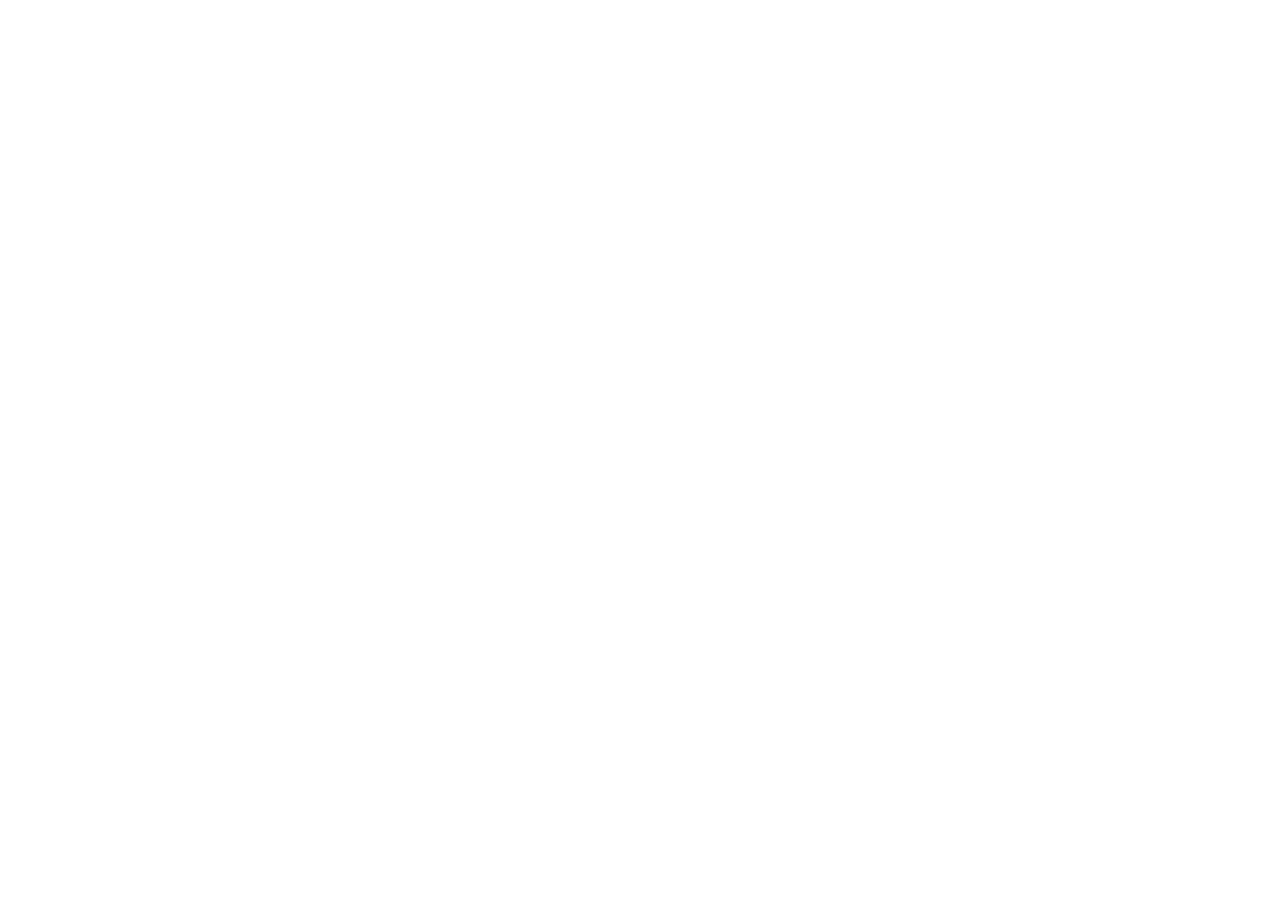
==== project-files/03-Lishan-Marton/index.htm @ 586d52b9 "add lishan-marton project file" ====
<!DOCTYPE html>
<html lang="en">

<!-- (c) 2022 to present -->
<!-- CURSOR 'DOT' INSPIRED BY https://www.fkatwigsofficial.com/ -->

<head>
  <meta charset="utf-8">
  <meta name="viewport" content="width=device-width, initial-scale=1">
  <link rel="stylesheet" type="text/css" href="style.css">
  <link rel="icon" type="image/png" href="favicon.png">
  <title>draft w cursor</title>
  <script src="https://cdn.jsdelivr.net/npm/p5@1.4.1/lib/p5.js"></script>
  <script src="script.js"></script>
</head>

<body>

  <header>
  </header>

  <main>
  </main>

  <footer>
  </footer>

</body>

</html>
---- project-files/03-Lishan-Marton/style.css ----
* {
  margin: 0;
  padding: 0;
}

:root {
  --primary-font: "Arial", sans-serif;
  --text-color: #000;
  font-family: var(--primary-font);
  color: var(--text-color);
  font-size: 1em;
  /* cursor: none; */
}
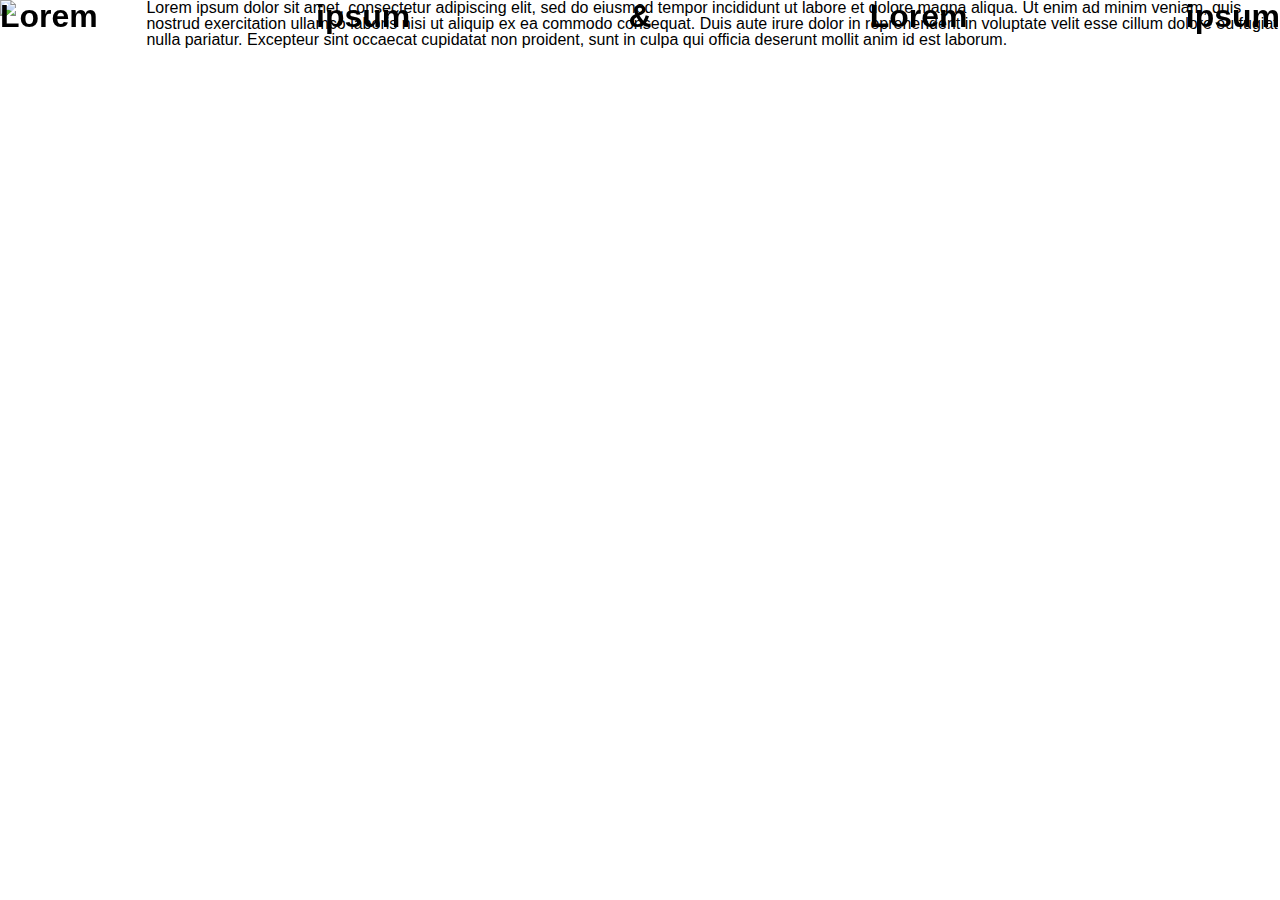
==== commit 4331a87b: "added background content" ====
--- a/project-files/03-Lishan-Marton/index.htm
+++ b/project-files/03-Lishan-Marton/index.htm
@@ -2,7 +2,7 @@
 <html lang="en">
 
 <!-- (c) 2022 to present -->
-<!-- CURSOR 'DOT' INSPIRED BY https://www.fkatwigsofficial.com/ -->
+<!-- revisit image hover as option to fragment to whole https://codepen.io/rupalimo/pen/KKZrzEL/ -->
 
 <head>
   <meta charset="utf-8">
@@ -17,13 +17,35 @@
 <body>
 
   <header>
+    <span>
+      <h1>Lorem</h1>
+      <h1>ipsum</h1>
+      <h1>&</h1>
+      <h1>Lorem</h1>
+      <h1>ipsum</h1>
+    </span>
   </header>
 
   <main>
+
+    <section>
+      <img src="image-01.png" width=400px>
+      <p>Lorem ipsum dolor sit amet, consectetur adipiscing elit, sed do eiusmod tempor incididunt ut labore et dolore magna aliqua. Ut enim ad minim veniam, quis nostrud exercitation ullamco laboris nisi ut aliquip ex ea commodo consequat. Duis aute
+        irure dolor in reprehenderit in voluptate velit esse cillum dolore eu fugiat nulla pariatur. Excepteur sint occaecat cupidatat non proident, sunt in culpa qui officia deserunt mollit anim id est laborum.</p>
+
+    </section>
+
   </main>
 
-  <footer>
-  </footer>
+
+
+  <nav>
+
+    <!-- <a href="#" title="this is link" target="_blank">&#10022; link &#10022;</a> -->
+
+
+  </nav>
+
 
 </body>
 
--- a/project-files/03-Lishan-Marton/style.css
+++ b/project-files/03-Lishan-Marton/style.css
@@ -9,5 +9,69 @@
   font-family: var(--primary-font);
   color: var(--text-color);
   font-size: 1em;
-  /* cursor: none; */
+  cursor: none;
+  line-height: 1;
+}
+
+body {
+  /* width: 100vw;
+  height: 100vh; */
+  /* display: flex;
+  flex-direction: column; */
+}
+
+#defaultCanvas0 {
+  width: 100vw;
+  height: 100vh;
+  position: absolute;
+  top: 0;
+}
+
+header {
+  position: fixed;
+  width: 100%;
+  z-index: 2;
+}
+
+header span {
+  display: flex;
+  flex-direction: row;
+  justify-content: space-between;
+}
+
+nav {
+  /* width: 100%;
+  position: absolute;
+  bottom: 0;
+*/
+}
+
+a {
+  text-decoration: none;
+  color: var(--text-color);
+  border: 1px solid var(--text-color);
+  border-radius: 1em;
+  /* text-orientation: mixed;
+    -webkit-transform: rotate(180deg);
+    transform: rotate(180deg);
+    -webkit-writing-mode: vertical-rl;
+    -ms-writing-mode: tb-rl;
+    writing-mode: vertical-rl; */
+}
+
+main {
+  width: 100vw;
+  height: 100vh;
+}
+
+section {
+  display: flex;
+}
+
+section p {
+  z-index: 1;
+}
+
+section img {
+  z-index: 1;
 }